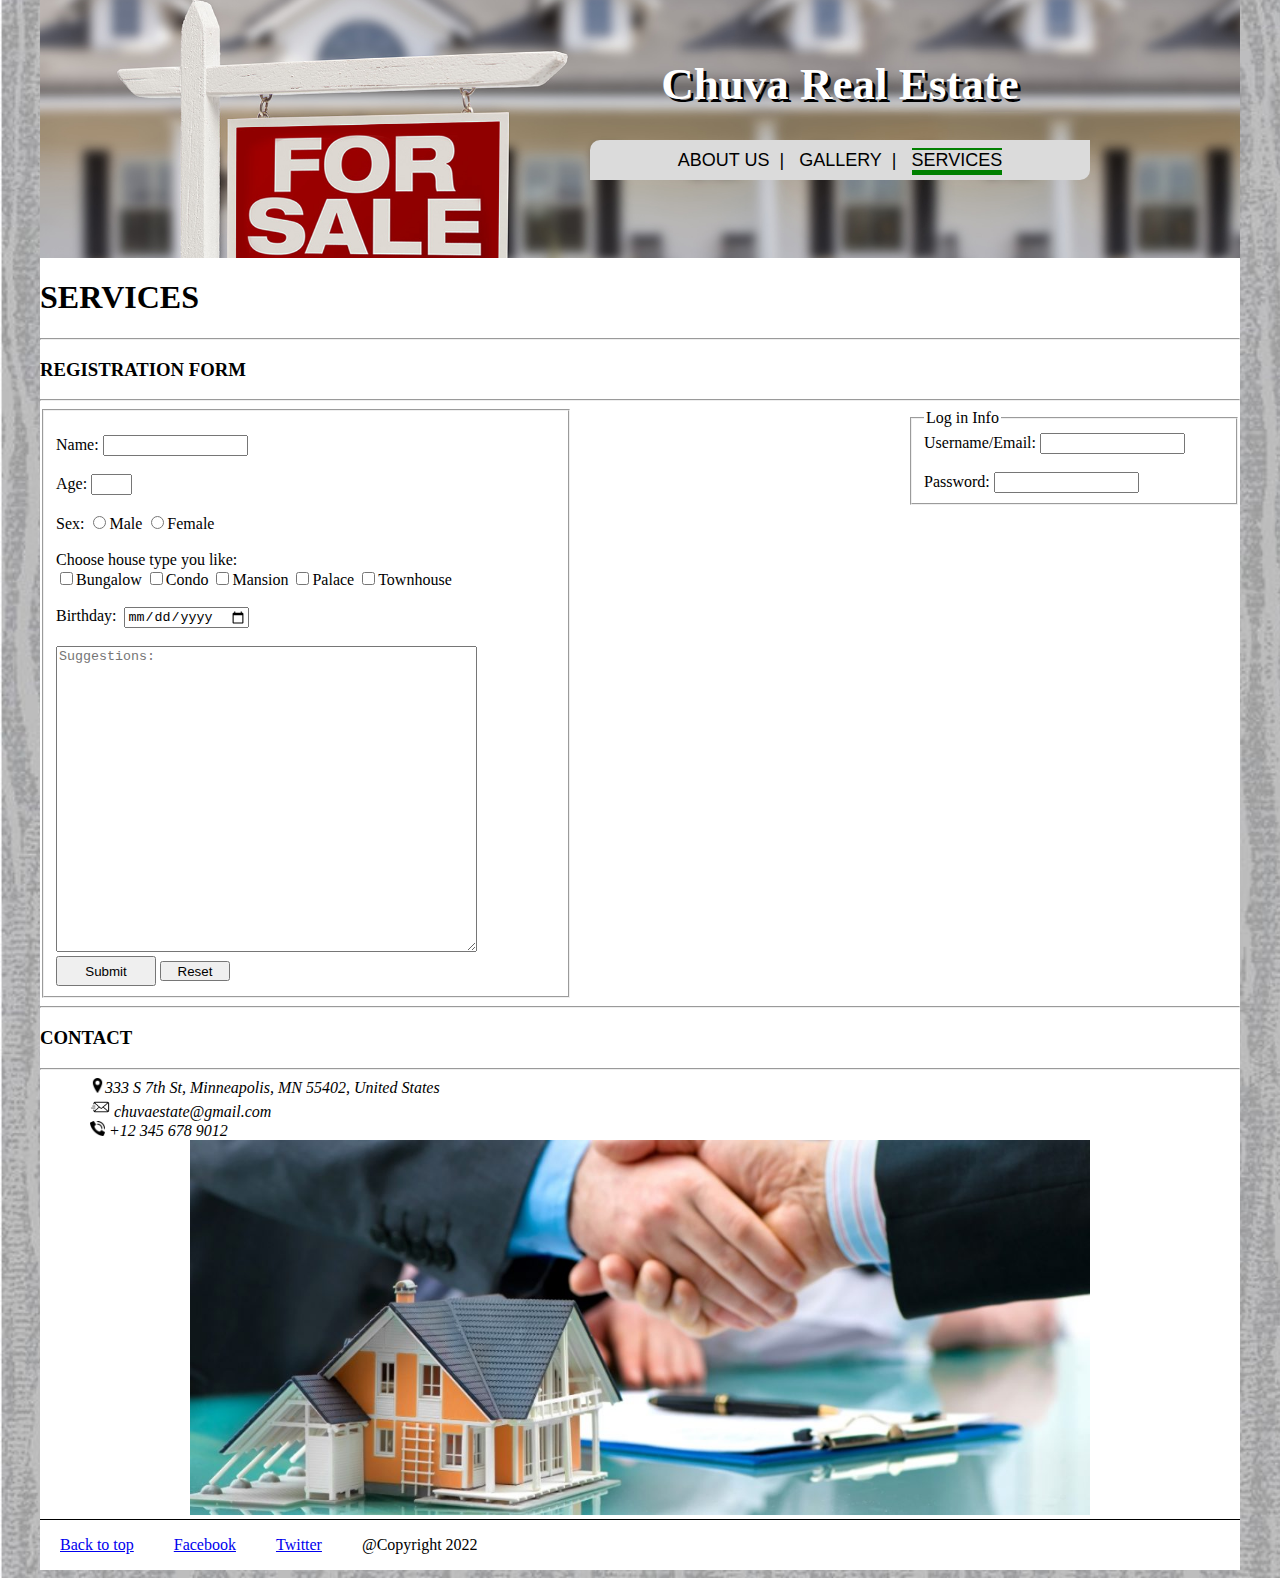
==== page2.html @ 36cdf1d0 "major changes" ====
<!DOCTYPE html>
<html>
	<head>
		<title> CHUVA REAL ESTATE </title>
		<link rel="stylesheet" href="styles.css">
	</head>
	<body>
	<div id="content">
		<div id="heading">
			<a id="top"></a>
			<header>
				<h1>Chuva Real Estate</h1>
			</header>
			<center>
			<nav>
				<a href="index.html">ABOUT US</a>|
				<a href="page3.html">GALLERY</a>|
				<a href="#" class="active">SERVICES</a>
			</nav>
			</center>
		</div>
		<div id="main">
			<h1> SERVICES </h1>
			
			<hr>
			<h3>REGISTRATION FORM</h3>
			<hr>
			
			<form method="post" action="mailto:chuvaestate@gmail.com" autocomplete="on">
				<fieldset class="login">
					<legend align=left>Log in Info</legend>
					Username/Email: <input type="email" name="username" size=15  maxlength=20>
					<br /><br />
					Password: <input type=password name="password" size=15  maxlength=20>
				</fieldset>
				
				<fieldset class="suggest">
				<br>
				Name: <input type=text name="pangalan" size=15  maxlength=20>
				<br /><br />
				Age: <input type=text name="pangalan" size=2  maxlength=3>
				<br /><br />
				Sex: 
					<input type="radio" name="gender" value="lalake">Male
					<input type="radio" name="gender" value="babae">Female
				<br /><br />
				Choose house type you like: <br />
					<input type="checkbox" name="bahay" value="bungalow">Bungalow
					<input type="checkbox" name="bahay" value="condo">Condo
					<input type="checkbox" name="bahay" value="mansion">Mansion
					<input type="checkbox" name="bahay" value="palace">Palace
					<input type="checkbox" name="bahay" value="townhouse">Townhouse
				<br /><br />
				Birthday:  <input type=date name="bday">
				<br /><br />
				<textarea placeholder="Suggestions:" rows=20 cols=50 id="suggest"></textarea><br />
				<button type="submit" class="submit"> Submit </button>
				<button type="reset" class="reset"> Reset </button>
				</fieldset>
				
				<hr>
				<h3>CONTACT</h3>
				<hr>
				
				<address>
					<img src="img/ico_location.png" width="15px" height="15px">333 S 7th St, Minneapolis, MN 55402, United States <br>
					<img src="img/ico_email.png" width="20px" height="20px"> chuvaestate@gmail.com <br>
					<img src="img/ico_tele.png" width="15px" height="15px"> +12 345 678 9012
				</address>
				<center> <img src="img/contact_footer.jpeg" width="75%"> </center>
			</form>
		</div>

		<footer>
			<p><a href="#top">Back to top</a></p>
			<p><a href="#">Facebook</a></p>
			<p><a href="#">Twitter</a></p>
			<p>@Copyright 2022</p>
		</footer>
	</div>		
	</body>
</html>
---- styles.css ----
body {
				background-image:URL("img/wall.jpg");
				background-repeat:no-repeat;
				background-size: cover;
			}
			
			#content {
				width: 1200px;
				margin-left: auto;
				margin-right: auto;
				margin-top: -20px;
				background-color: White;
			}
			
			#heading {
				border-bottom: 0px solid;
				height: 200px;
				text-align: center;
				padding-top:  20px;
				padding-bottom: 50px;
				background-image:URL("img/header.jpg");
				background-size: cover;
				background-repeat: no-repeat;
			}
				
				#heading h1{
					font-size: 45px;
					font-family: Verdana;
					margin-left: 400px;
					color: White;
					margin-top: 50px;
					text-shadow: 3px 3px black;
				}
			
			nav {
				font-size: 18px;
				border:0px solid;
				width: 500px;
				height: 30px;
				padding-top: 10px;
				margin-left: 400px;
				background-color:#dbdbdb;
				border-radius: 10px 0px 10px 0px;
				font-family: Helvetica;
			}
				nav a {
					color: Black;
					text-decoration: none;
					margin: 10px 10px;
					transition: 0.13s;
				}
				
					nav a:hover {
						border-bottom: 5px solid Green;
					}
				
				.active {
					border-bottom: 5px solid;
					border-top: 2px solid;
					border-color: Green;
				}
			
			main {
				border: 0px solid;
				padding-left: 50px;
				padding-right: 50px;
			}
				main h1 {
					text-align: center;
					border-bottom: 3px solid green;
					width: 500px;
					margin-left: auto;
					margin-right: auto;
					font-family: Verdana;
				}
				main h3 {
					text-align: center;
					font-size: 20px;
					font-family: Verdana;
				}
				
				main p {
					text-indent: 50px;
					font-size: 18px;
					font-family: Helvetica;
				}
				
				.award {
					width:  800px;
					text-align: justify;
				}
			/* PARAGRAPH ONE */
			.para_one {
				border: 0px solid;
				height: 350px;
				margin-bottom: 50px;
			}
				.para_one p {
					float: left;
					line-height: 1.5;
					text-align: justify;
					width: 570px;
				}
				
				.para_one img{
					float: right;
				}
			
			/* PARAGRAPH TWO */
			.para_two {
				border: 0px solid;
				height: 350px;
			}
				.para_two p {
					float: right;
					line-height: 1.5;
					text-align: justify;
					width: 500px;
				}
				
				.para_two img{	
					float: left;
					width: 50%;
					height: 90%;
				}
			
			footer {
				border: 0px solid;
				border-top: 1px solid;
				height: 50px;
			}
				footer p { 
					margin-left: 20px;
					margin-right: 20px;
					float: left;
				}
			.login {
				width: 300px;
				float: right;
			}
			
			.suggest {
				width: 500px;
			}
				.suggest .submit {
					width: 100px;
					height: 30px;
				}
				.suggest .reset {
					width: 70px;
					height: 20px;
				}
			address {
				margin-left: 50px;
			}
			
			embed { 
				width:  100%;
				height: 800px;
				margin-top: -20px;
			}
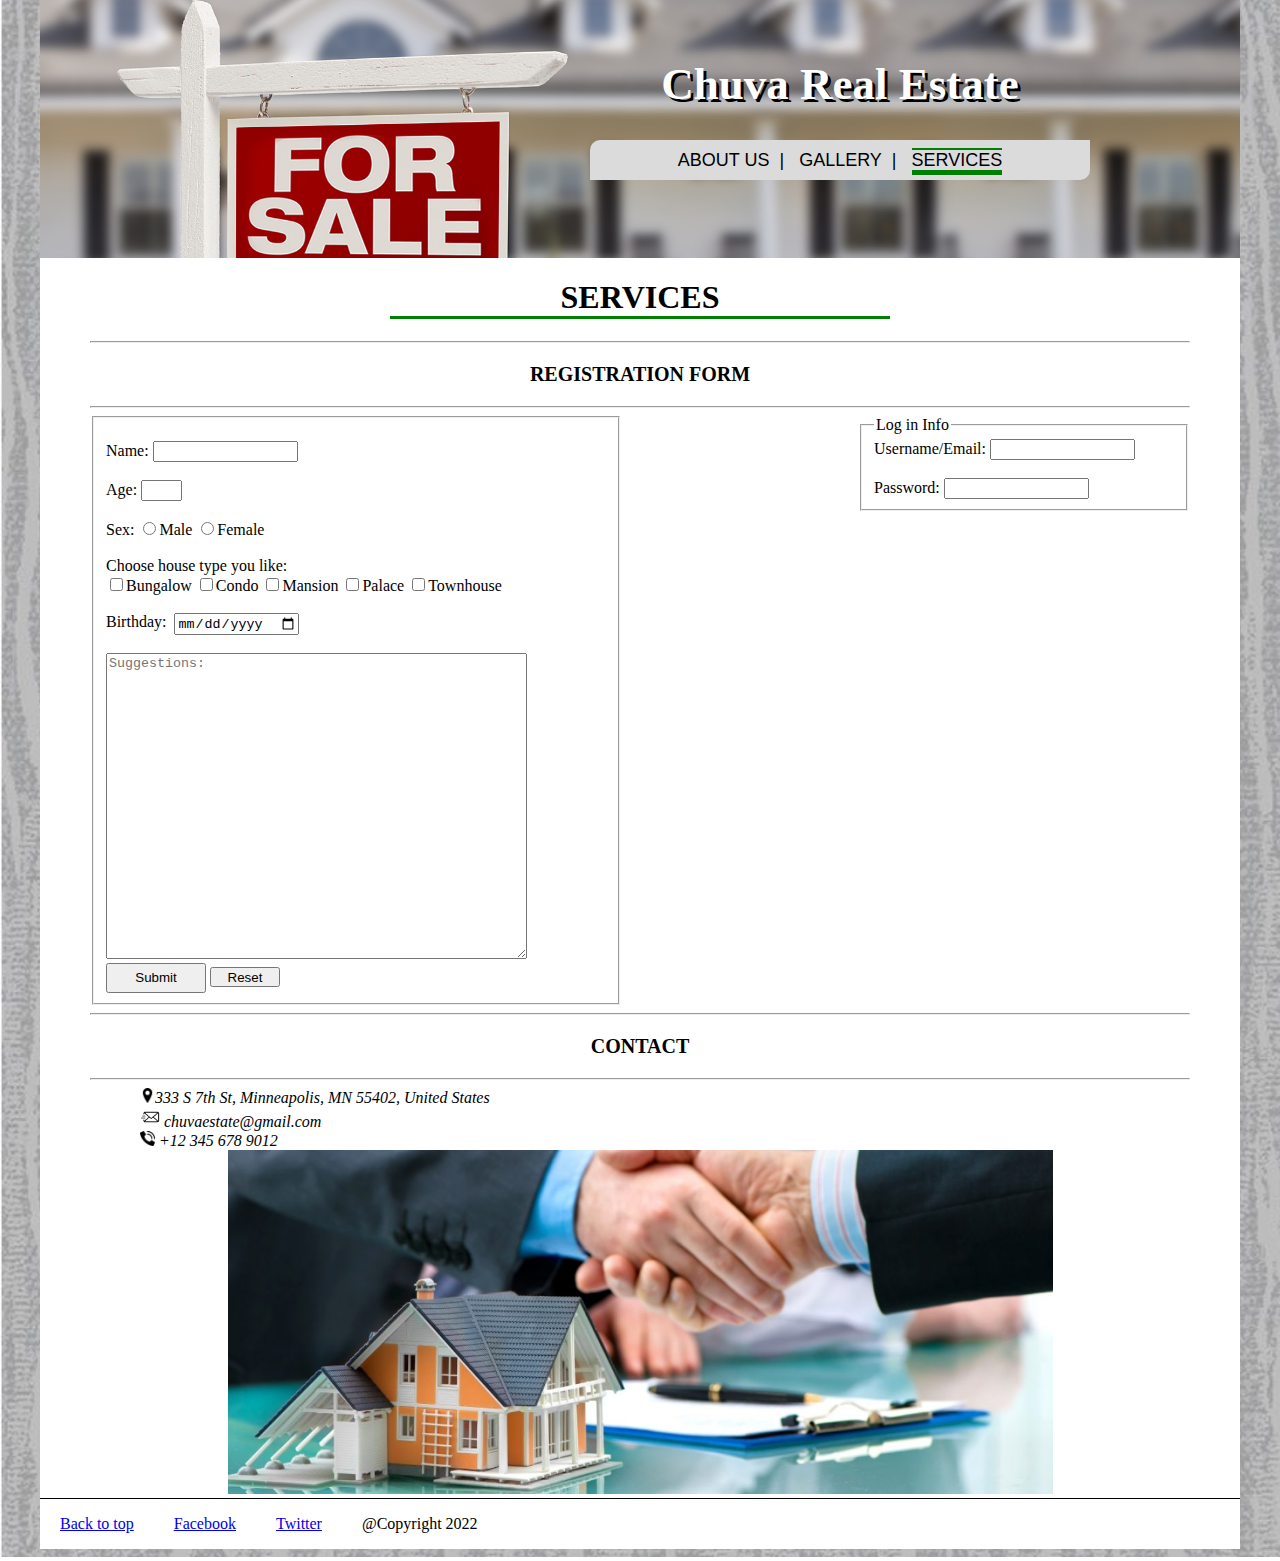
==== commit 03d17a8a: "Update page2.html" ====
--- a/page2.html
+++ b/page2.html
@@ -13,13 +13,13 @@
 			</header>
 			<center>
 			<nav>
-				<a href="index.html">ABOUT US</a>|
+				<a href="home.html">ABOUT US</a>|
 				<a href="page3.html">GALLERY</a>|
 				<a href="#" class="active">SERVICES</a>
 			</nav>
 			</center>
 		</div>
-		<div id="main">
+		<main>
 			<h1> SERVICES </h1>
 			
 			<hr>
@@ -69,7 +69,7 @@
 				</address>
 				<center> <img src="img/contact_footer.jpeg" width="75%"> </center>
 			</form>
-		</div>
+		</main>
 
 		<footer>
 			<p><a href="#top">Back to top</a></p>
